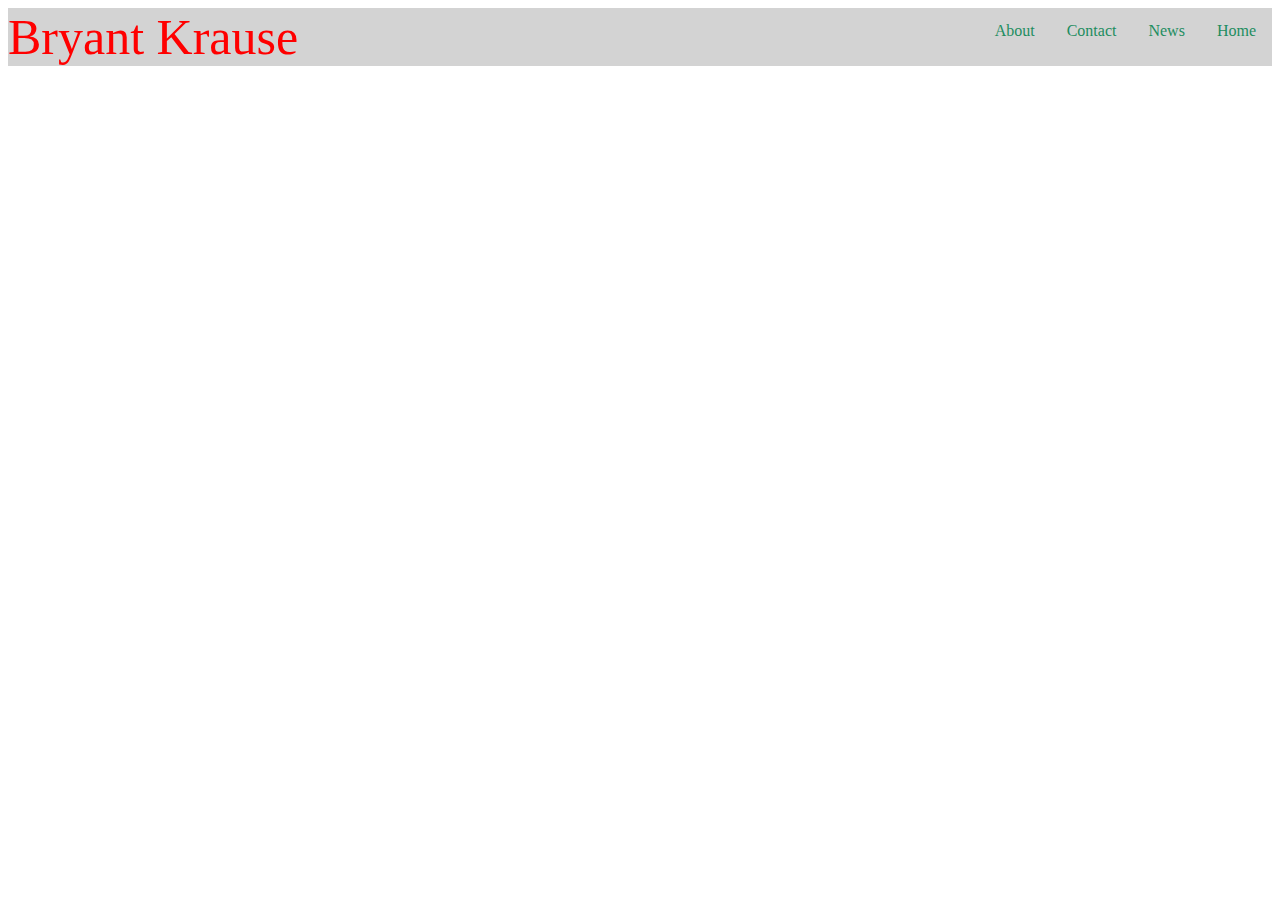
==== Blanktest.html @ cf667ca8 "Made a better Navbar" ====
<!DOCTYPE html>
<html lang="en">
<head>
    <meta charset="UTF-8">
    <meta name="viewport" content="width=device-width, initial-scale=1.0">
    <meta http-equiv="X-UA-Compatible" content="ie=edge">

    <link rel="stylesheet" href="./assets/css/style.css">
    <title>Document</title>
</head>
<body>

      

        <ul>
        <div class="name">Bryant Krause</div>
        <li><a class="active" href="#home">Home</a></li>
        <li><a href="#news">News</a></li>
        <li><a href="#contact">Contact</a></li>
        <li><a href="#about">About</a></li>
        </ul>
    
</body>
</html>
---- assets/css/style.css ----
ul {
    list-style-type: none;
    margin: 0;
    padding: 0;
    overflow: hidden;
    background-color: lightgray;
    
    
  }
  
  li {
    float: right;
    
  }
  
  li a {
    display: block;
    color: rgb(29, 141, 95);
    text-align: center;
    padding: 14px 16px;
    text-decoration: none;
  }
  
  li a:hover {
    background-color: #111;
  }

  .name {
    
    display: inline;
    color: red ;
    height: 50px;
    font-size: 50px;
    
  }
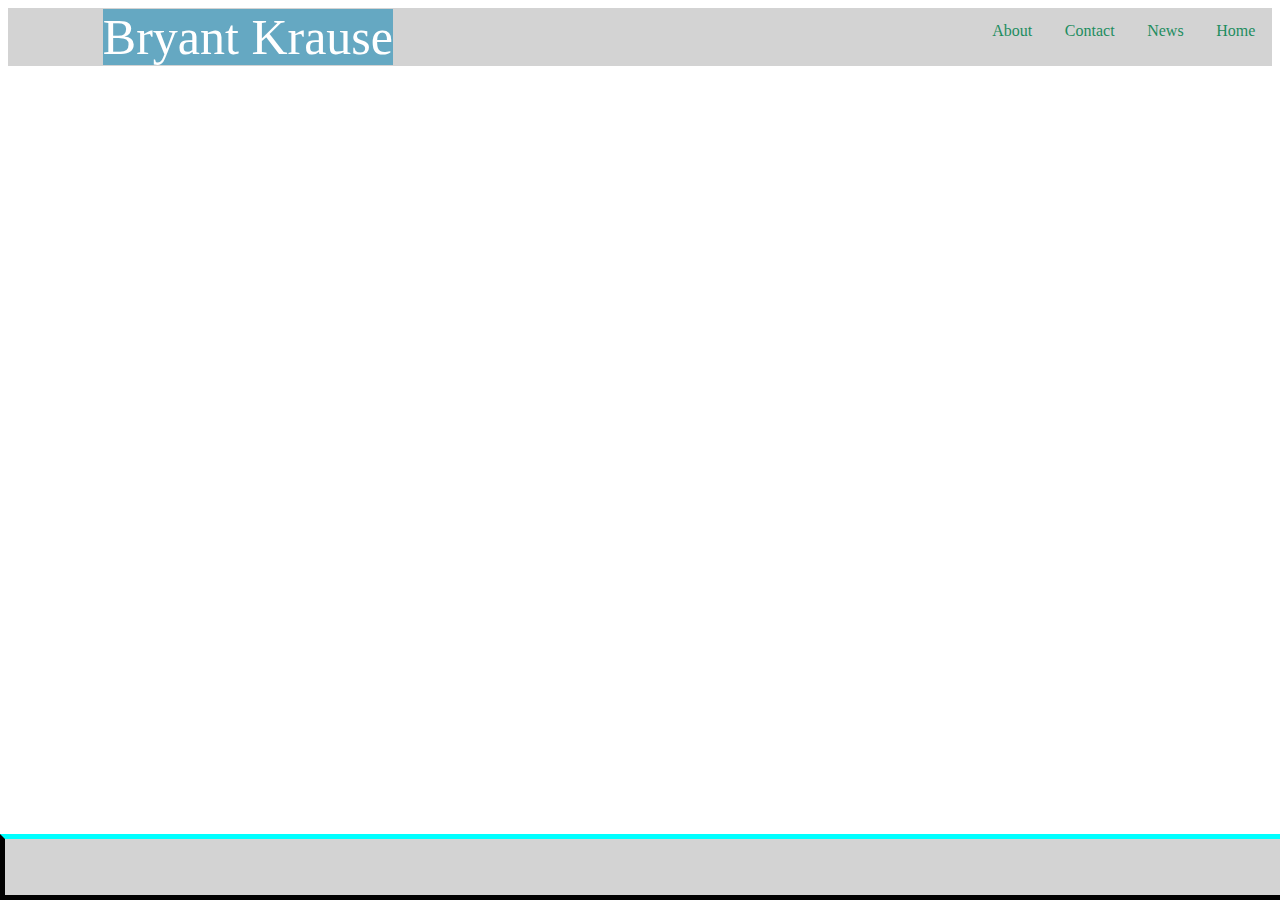
==== commit 24bae66e: "Updated Footer And Header" ====
--- a/Blanktest.html
+++ b/Blanktest.html
@@ -9,16 +9,20 @@
     <title>Document</title>
 </head>
 <body>
-
       
 
         <ul>
-        <div class="name">Bryant Krause</div>
-        <li><a class="active" href="#home">Home</a></li>
-        <li><a href="#news">News</a></li>
-        <li><a href="#contact">Contact</a></li>
-        <li><a href="#about">About</a></li>
-        </ul>
+            <div class="name">Bryant Krause</div>
+                <li><a class="active" href="#home">Home</a></li>
+                <li><a href="#news">News</a></li>
+                <li><a href="#contact">Contact</a></li>
+                <li><a href="#about">About</a></li>
+                </ul>
+
+                <div class="footer">
+                    
+                  </div>
+
     
 </body>
 </html>--- a/assets/css/style.css
+++ b/assets/css/style.css
@@ -1,16 +1,15 @@
+
 ul {
     list-style-type: none;
     margin: 0;
     padding: 0;
     overflow: hidden;
-    background-color: lightgray;
-    
-    
+    background-color:lightgrey ;
   }
   
   li {
     float: right;
-    
+    margin-right: .05% ;
   }
   
   li a {
@@ -18,7 +17,7 @@
     color: rgb(29, 141, 95);
     text-align: center;
     padding: 14px 16px;
-    text-decoration: none;
+    text-decoration: none; 
   }
   
   li a:hover {
@@ -26,10 +25,22 @@
   }
 
   .name {
-    
+    margin-left: 7.5%;
     display: inline;
-    color: red ;
+    color: rgb(255, 255, 255) ;
     height: 50px;
     font-size: 50px;
-    
+    background-color: rgb(101, 168, 194);
+  }
+ 
+  .footer{
+    position: fixed;
+    left: 0;
+    bottom: 0;
+    width: 100%;
+    background-color: lightgrey ;
+    border-top: cyan ;
+    border-width: 5px;
+    border-style: solid;
+    height: 56px;
   }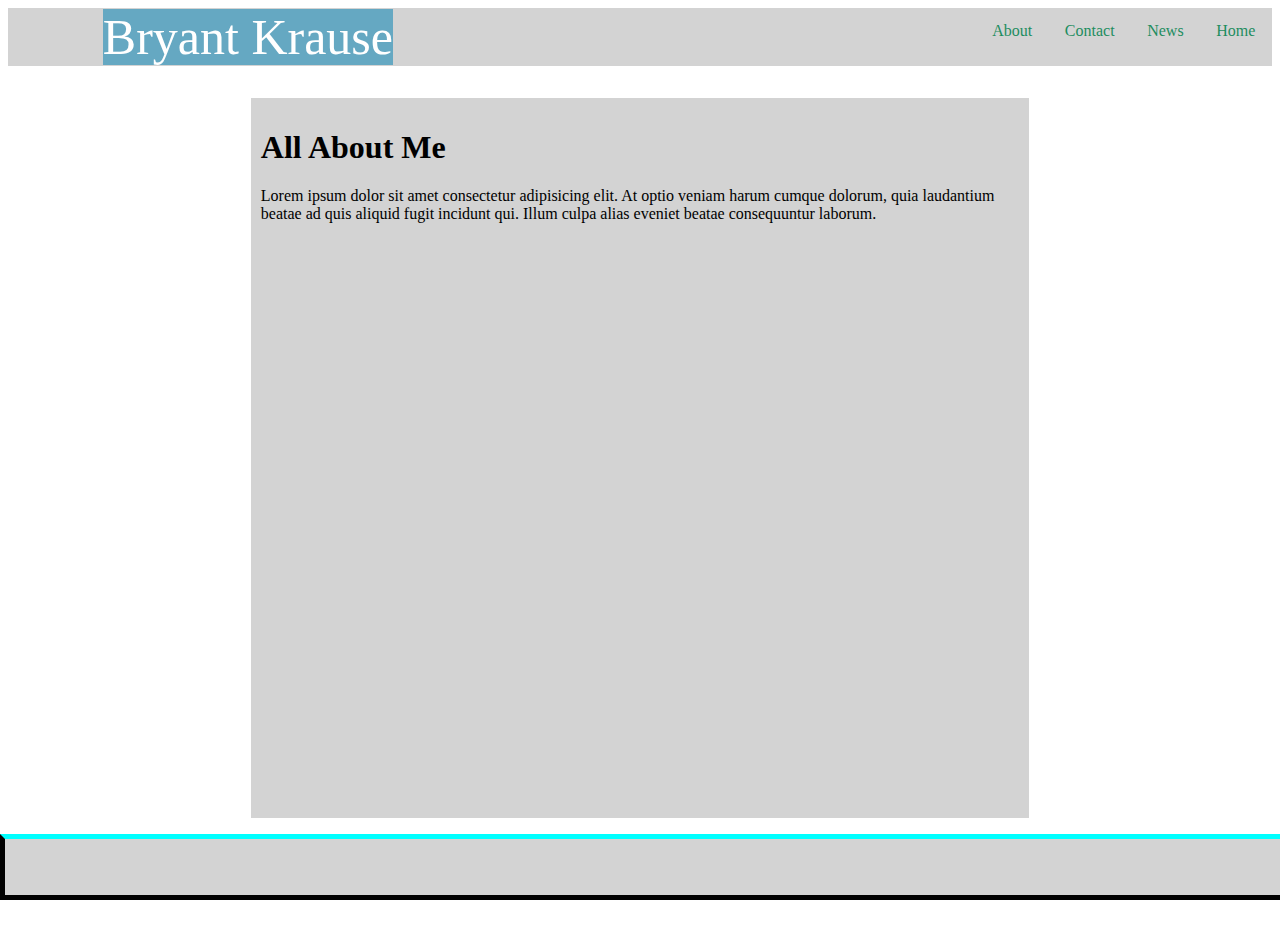
==== commit 3787cfe6: "added cool message box placement" ====
--- a/Blanktest.html
+++ b/Blanktest.html
@@ -19,9 +19,18 @@
                 <li><a href="#about">About</a></li>
                 </ul>
 
+                <div class="bigBox">
+                        <h1>All About Me</h1>
+                    Lorem ipsum dolor sit amet consectetur adipisicing elit. At optio veniam harum cumque dolorum, quia laudantium beatae ad quis aliquid fugit incidunt qui. Illum culpa alias eveniet beatae consequuntur laborum. </div>
+
+
+
+
+
                 <div class="footer">
                     
-                  </div>
+
+                </div>
 
     
 </body>
--- a/assets/css/style.css
+++ b/assets/css/style.css
@@ -43,4 +43,15 @@
     border-width: 5px;
     border-style: solid;
     height: 56px;
+  }
+
+  .bigBox{
+    margin: auto ;
+    margin-top: 2.5%;
+    width: 60%;
+    height: 700px;
+    padding: 10px;
+    background-color: lightgrey ;
+    margin-bottom: 10%;
+
   }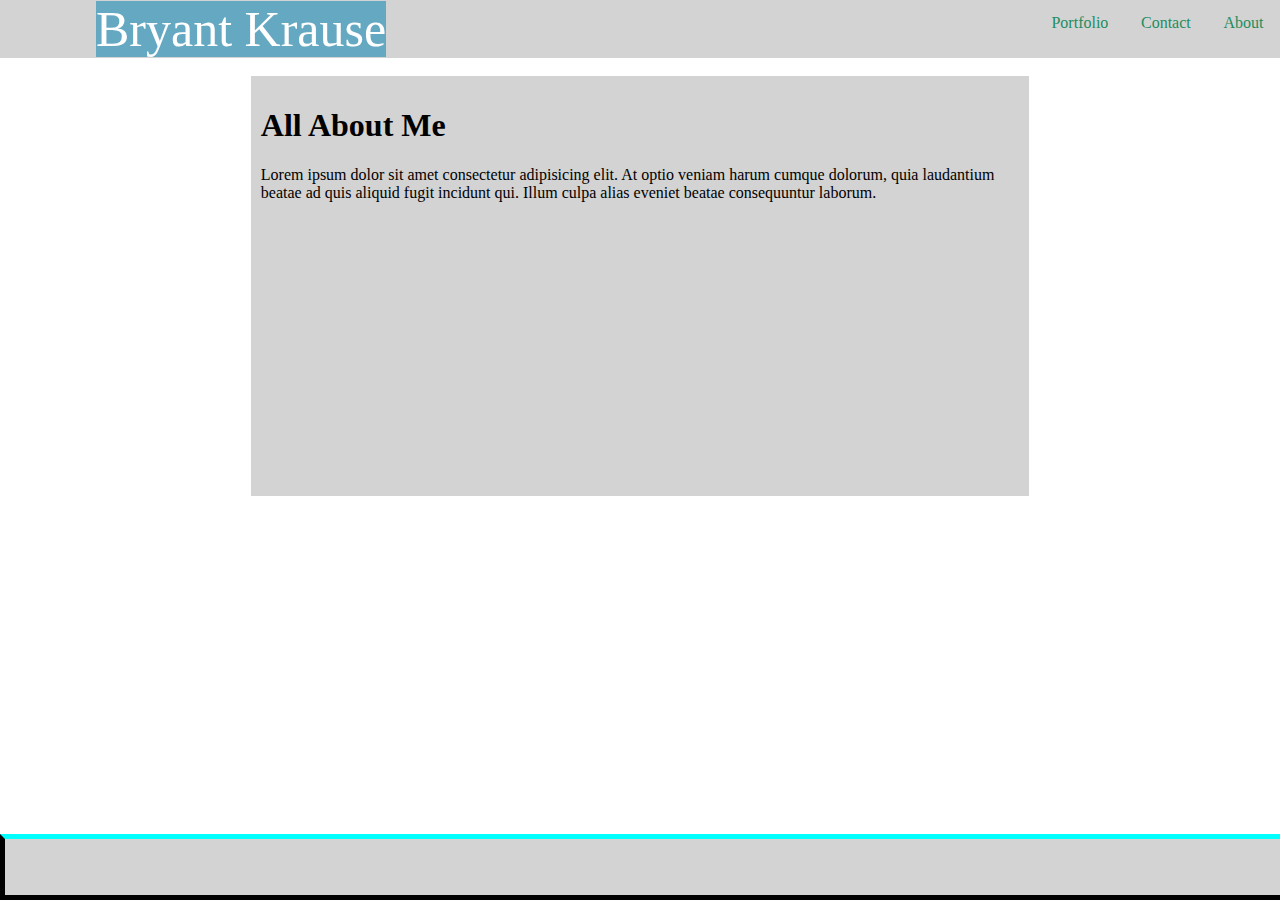
==== commit f44e6dc5: "improved functionality also looks kind better" ====
--- a/Blanktest.html
+++ b/Blanktest.html
@@ -13,10 +13,10 @@
 
         <ul>
             <div class="name">Bryant Krause</div>
-                <li><a class="active" href="#home">Home</a></li>
-                <li><a href="#news">News</a></li>
+                
+                <li><a href="./index.html">About</a></li>
                 <li><a href="#contact">Contact</a></li>
-                <li><a href="#about">About</a></li>
+                <li><a href="./portfolio.html">Portfolio</a></li>
                 </ul>
 
                 <div class="bigBox">
--- a/assets/css/style.css
+++ b/assets/css/style.css
@@ -5,6 +5,11 @@
     padding: 0;
     overflow: hidden;
     background-color:lightgrey ;
+    position: fixed;
+    top: 0;
+    right: 0;
+    width: 100% ;
+    margin-bottom: 50px;
   }
   
   li {
@@ -47,9 +52,40 @@
 
   .bigBox{
     margin: auto ;
-    margin-top: 2.5%;
+    margin-top: 76px;
     width: 60%;
-    height: 700px;
+    height: 400px;
+    padding: 10px;
+    background-color: lightgrey ;
+    margin-bottom: 10%;
+
+  }
+
+  .firstContact{
+    margin: auto ;
+    margin-top: 76px;
+    width: 60%;
+    height: 400px;
+    padding: 10px;
+    background-color: lightgrey ;
+    margin-bottom: 10%;
+
+  }
+
+  .Behold{
+    margin-left: auto;
+    margin-right: auto;
+    width: 50%;
+    display: block;
+    height: 400px;
+    
+  }
+
+  .bigBox{
+    margin: auto ;
+    margin-top: 76px;
+    width: 60%;
+    height: 400px;
     padding: 10px;
     background-color: lightgrey ;
     margin-bottom: 10%;
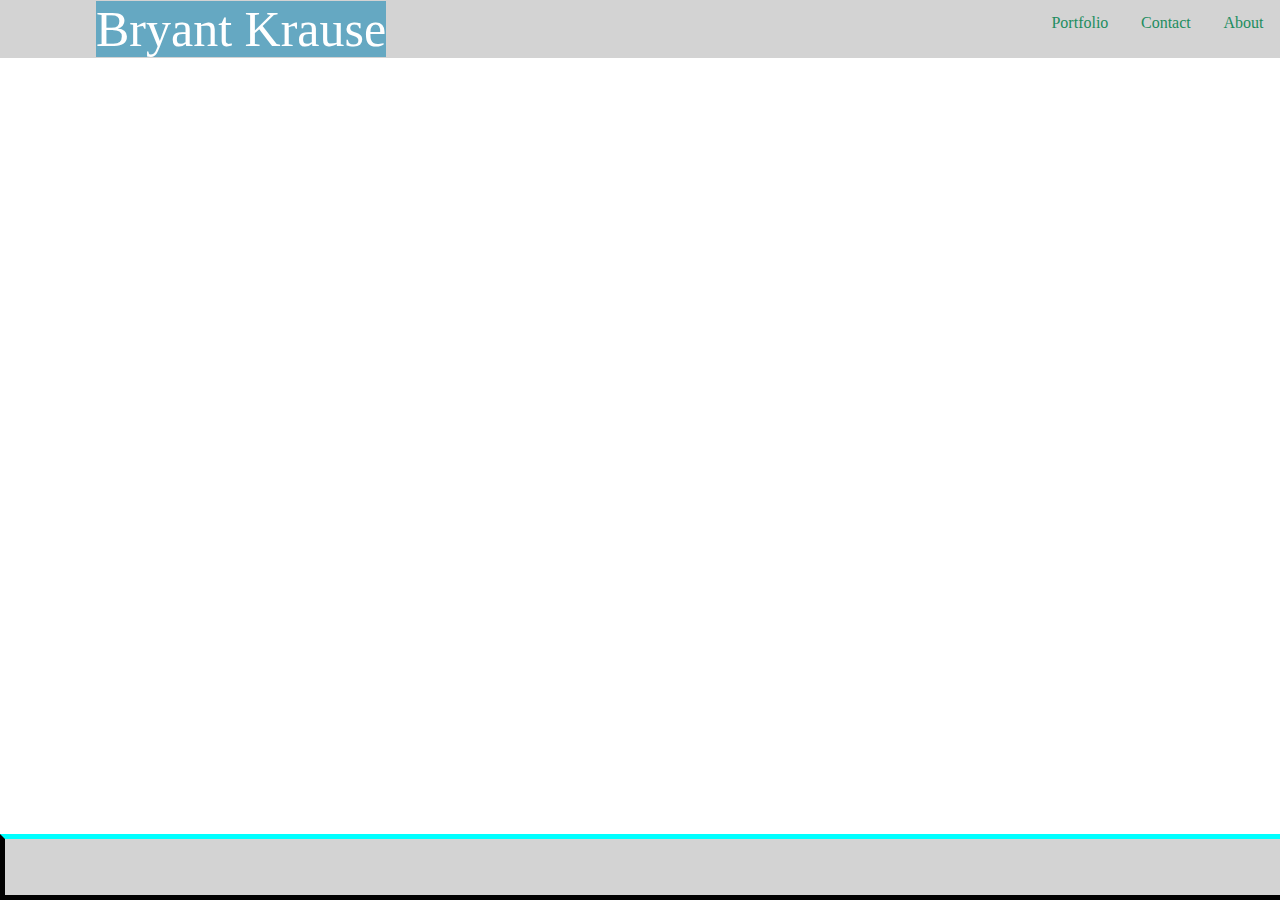
==== commit bf6f37a1: "adding minute details to finalize project" ====
--- a/Blanktest.html
+++ b/Blanktest.html
@@ -19,12 +19,15 @@
                 <li><a href="./portfolio.html">Portfolio</a></li>
                 </ul>
 
-                <div class="bigBox">
+                <!-- <div class="bigBox">
                         <h1>All About Me</h1>
-                    Lorem ipsum dolor sit amet consectetur adipisicing elit. At optio veniam harum cumque dolorum, quia laudantium beatae ad quis aliquid fugit incidunt qui. Illum culpa alias eveniet beatae consequuntur laborum. </div>
+                    Lorem ipsum dolor sit amet consectetur adipisicing elit. At optio veniam harum cumque dolorum, quia laudantium beatae ad quis aliquid fugit incidunt qui. Illum culpa alias eveniet beatae consequuntur laborum. </div> -->
 
 
-
+                    <div class="clearfix">
+                        <aside class="littleBox">Project1</aside>
+                        <main class="littleBox">Project2</main>
+                      </div>        
 
 
                 <div class="footer">
--- a/assets/css/style.css
+++ b/assets/css/style.css
@@ -1,3 +1,9 @@
+
+body{
+background: ;
+
+}
+
 
 ul {
     list-style-type: none;
@@ -26,7 +32,7 @@
   }
   
   li a:hover {
-    background-color: #111;
+    background-color: darkgrey;
   }
 
   .name {
@@ -58,7 +64,6 @@
     padding: 10px;
     background-color: lightgrey ;
     margin-bottom: 10%;
-
   }
 
   .firstContact{
@@ -69,7 +74,6 @@
     padding: 10px;
     background-color: lightgrey ;
     margin-bottom: 10%;
-
   }
 
   .Behold{
@@ -78,7 +82,6 @@
     width: 50%;
     display: block;
     height: 400px;
-    
   }
 
   .bigBox{
@@ -89,5 +92,34 @@
     padding: 10px;
     background-color: lightgrey ;
     margin-bottom: 10%;
+  }
 
-  }+  .portoBox {
+    content: " ";
+    display: block;
+    clear: both;
+    height: 500px;
+    width: 60%;
+    background: aqua;
+    margin: auto;
+    padding: 10px;
+  }
+
+  .LeftBox{
+    width: 15%;
+    height: 200px;
+    background: red;
+    float: left;
+  }
+  .rightBox{
+    margin-left: 15%;
+    height: 200px;
+    background: black;
+  }
+
+  img{
+
+    float: left;
+    height: 25%;
+    width: 25%;
+  }
